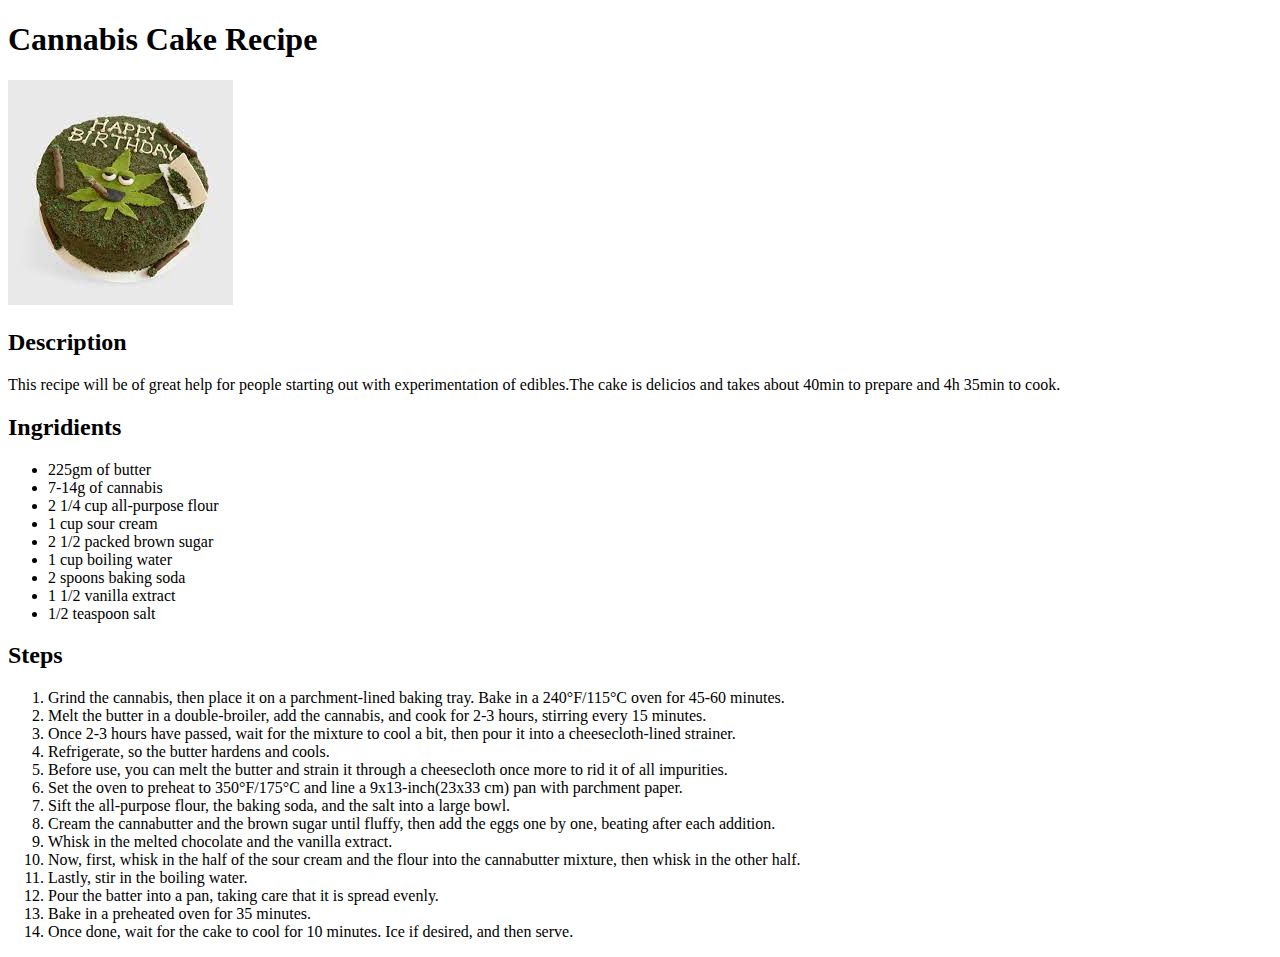
==== recipes/cannabis-cake.html @ b6874020 "Add html files for the recipe pages linked from the homepage" ====
<!DOCTYPE html>
<html lang="en">
  <head>
    <meta charset="UTF-8" />
    <meta http-equiv="X-UA-Compatible" content="IE=edge" />
    <meta name="viewport" content="width=device-width, initial-scale=1.0" />
    <title>Document</title>
  </head>
  <body>
    <h1>Cannabis Cake Recipe</h1>
    <img src="../images/weedcake.jpeg " alt="picture of cannabis cake">
    <h2>Description</h2>
    <p>This recipe will be of great help for people starting out with
         experimentation of edibles.The cake is delicios and takes about
          40min to prepare and 4h 35min to cook.</p>
          <h2>Ingridients</h2>
            <ul>
                <li>225gm of butter</li>
                <li>7-14g of cannabis</li>
                <li>2 1/4 cup all-purpose flour</li>
                <li>1 cup sour cream</li>
                <li>2 1/2 packed brown sugar</li>
                <li>1 cup boiling water</li>
                <li>2 spoons baking soda</li>
                <li>1 1/2 vanilla extract</li>
                <li>1/2 teaspoon salt</li>
            </ul>
        <h2>Steps</h2>
           <ol>
            <li>Grind the cannabis, then place it on a parchment-lined baking tray. Bake in a 240°F/115°C oven for 45-60 minutes.</li>
            <li>Melt the butter in a double-broiler, add the cannabis, and cook for 2-3 hours, stirring every 15 minutes.</li>
            <li>Once 2-3 hours have passed, wait for the mixture to cool a bit, then pour it into a cheesecloth-lined strainer.</li>
            <li>Refrigerate, so the butter hardens and cools.</li>
            <li>Before use, you can melt the butter and strain it through a cheesecloth once more to rid it of all impurities.</li>
            <li>Set the oven to preheat to 350°F/175°C and line a 9x13-inch(23x33 cm) pan with parchment paper.</li>
            <li>Sift the all-purpose flour, the baking soda, and the salt into a large bowl.</li>
            <li>Cream the cannabutter and the brown sugar until fluffy, then add the eggs one by one, beating after each addition.</li>
            <li>Whisk in the melted chocolate and the vanilla extract.</li>
            <li>Now, first, whisk in the half of the sour cream and the flour into the cannabutter mixture, then whisk in the other half.</li>
            <li>Lastly, stir in the boiling water.</li>
            <li>Pour the batter into a pan, taking care that it is spread evenly.</li>
            <li>Bake in a preheated oven for 35 minutes.</li>
            <li>Once done, wait for the cake to cool for 10 minutes. Ice if desired, and then serve.</li>
           </ol>
          




  </body>
</html>
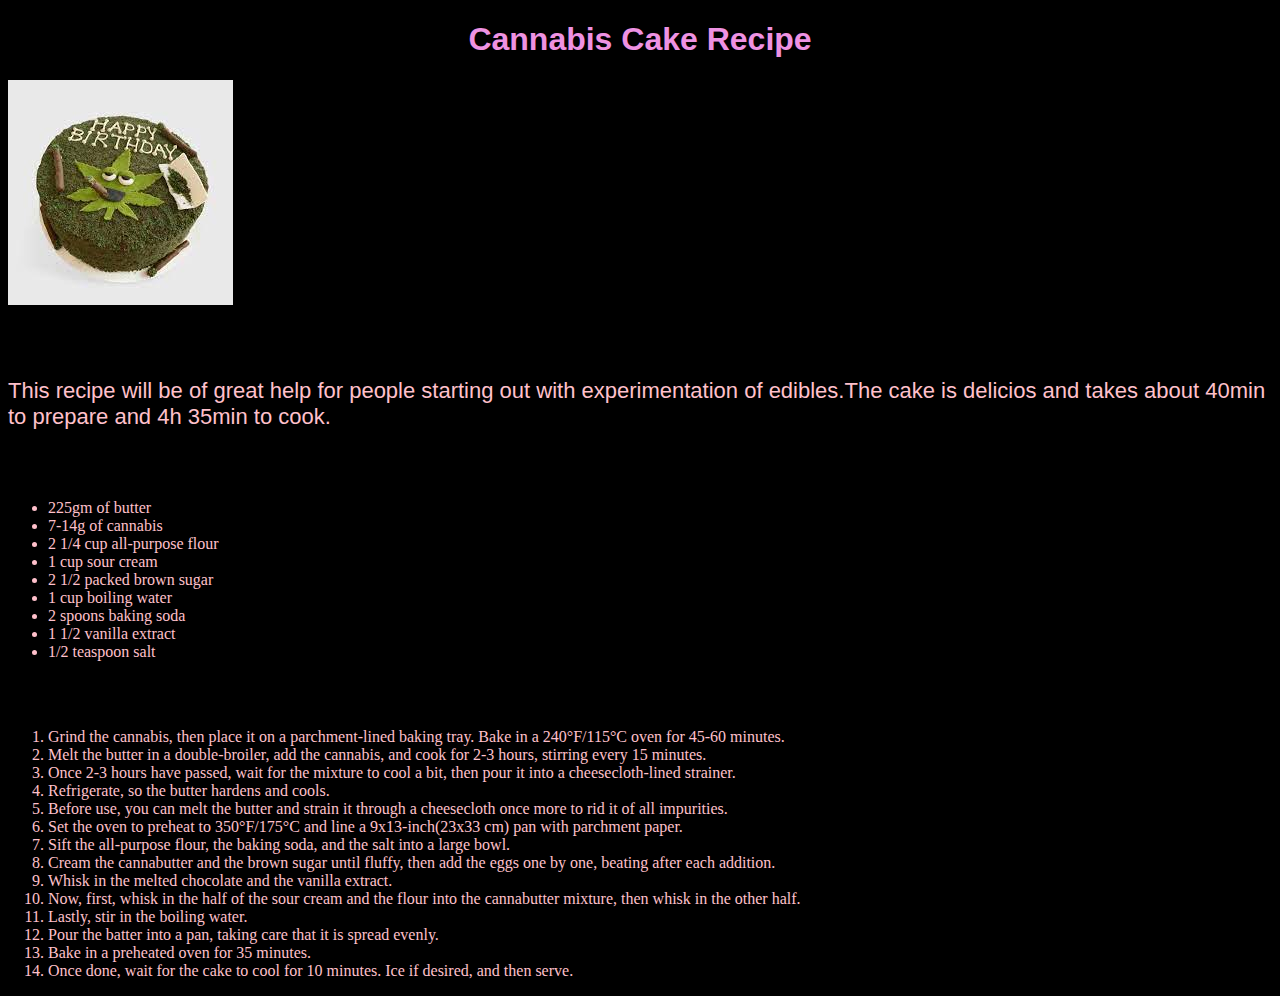
==== commit bfe2b186: "add styling to recipe website changing fonts colors and outlook of pages" ====
--- a/recipes/cannabis-cake.html
+++ b/recipes/cannabis-cake.html
@@ -5,6 +5,7 @@
     <meta http-equiv="X-UA-Compatible" content="IE=edge" />
     <meta name="viewport" content="width=device-width, initial-scale=1.0" />
     <title>Document</title>
+    <link rel="stylesheet" href="/style.css"
   </head>
   <body>
     <h1>Cannabis Cake Recipe</h1>
--- a/style.css
+++ b/style.css
@@ -0,0 +1,35 @@
+.img {
+    height: 300px;
+    width: 100px;
+}
+.h1 {
+    color: rgb(238, 146, 226);
+    font-family: Verdana, Geneva, Tahoma, sans-serif;
+    font-weight: 900;
+    text-align: center;
+}
+body {
+    background-color: black;
+}
+a {
+    color: rgb(247, 145, 216);
+    font-size: 32px;
+    text-align: center;
+    font-family: Arial, Helvetica, sans-serif;
+}
+p {
+    color: pink;
+    font-size: 22px;
+    font-family: Arial, Helvetica, sans-serif;
+
+}
+li {
+    color: pink;
+}
+h1 {
+    color: rgb(238, 146, 226);
+    font-family: Arial, Helvetica, sans-serif;
+    font-weight: 900;
+    text-align: center;
+
+}